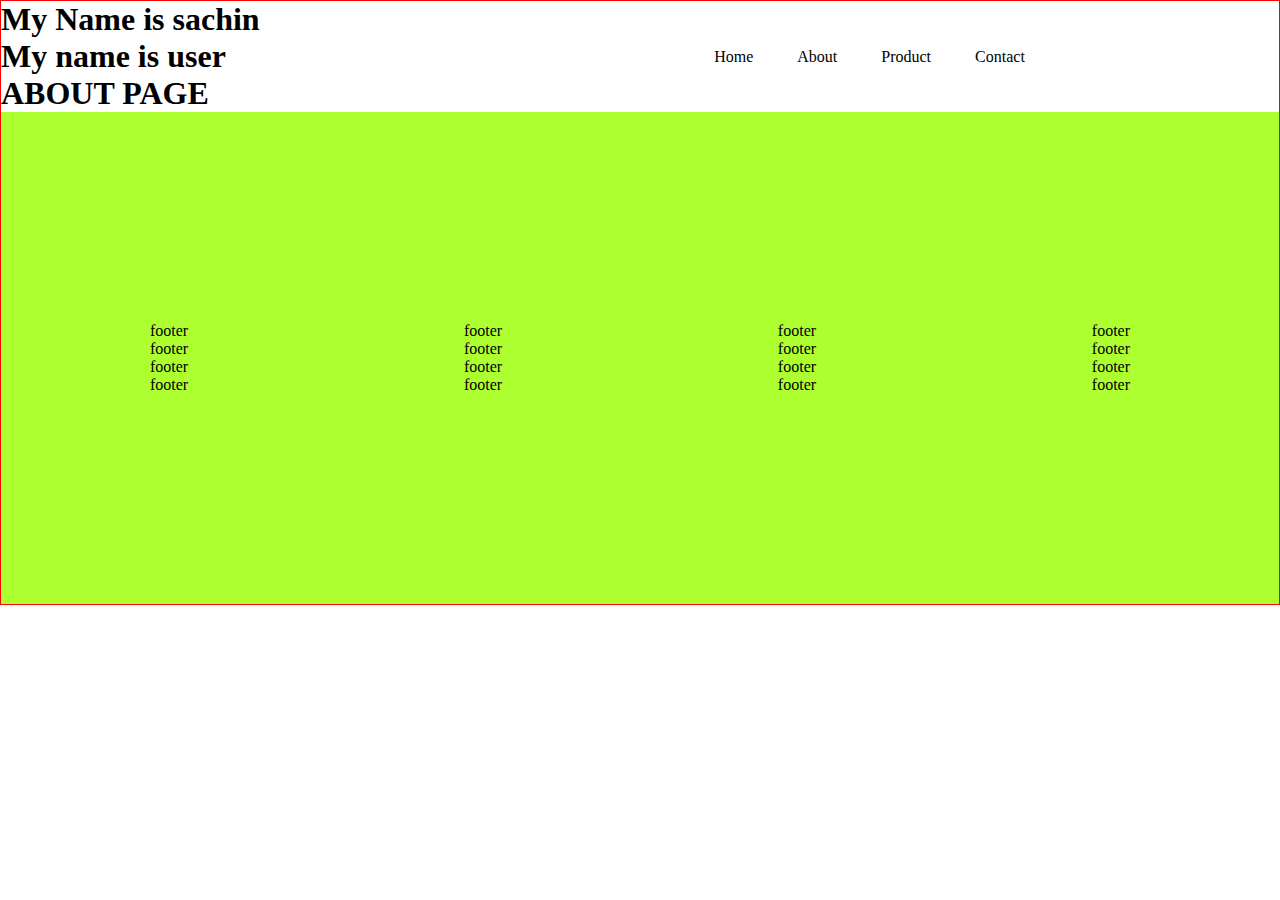
==== about.html @ 597b1d0a "first commit" ====
<!DOCTYPE html>
<html lang="en">
<head>
    <meta charset="UTF-8">
    <meta name="viewport" content="width=device-width, initial-scale=1.0">
    <title>Document</title>
    <link rel="stylesheet" href="style.css">
</head>
<body>
    <section id="container">


        <header>
                <h1>My Name is sachin</h1>
            <section id="header">
                <h1>My name is user</h1>
                   <div>
                    <img src="https://organicindia.com/cdn/shop/files/logo_120x80_e4eac21f-db47-4eab-8bac-8e0befb2e235.png?v=1666268578" alt="">
                   </div>
                   <div id="navigation">
                    <nav>
                        <a href="index.html">Home</a>
                        <a href="about.html">About</a>
                        <a href="product.html">Product</a>
                        <a href="contact.html">Contact</a>
                    </nav>
                   </div>
                   <div>
                    <i class="fas fa-search"></i>
                    <i class="far fa-heart"></i>                     
                  </div>
            </section>
        </header>
            

        <main>
            <h1>ABOUT PAGE</h1>
        </main>

        <footer>
            <section id="footer">
                <div>
                    <ul type="none">
                        <li>footer</li>
                        <li>footer</li>
                        <li>footer</li>
                        <li>footer</li>
                    </ul>
                </div>
                <div>
                    <ul type="none">
                        <li>footer</li>
                        <li>footer</li>
                        <li>footer</li>
                        <li>footer</li>
                    </ul>
                </div>
                <div>
                    <ul type="none">
                        <li>footer</li>
                        <li>footer</li>
                        <li>footer</li>
                        <li>footer</li>
                    </ul>
                </div>
                <div>
                    <ul type="none">
                        <li>footer</li>
                        <li>footer</li>
                        <li>footer</li>
                        <li>footer</li>
                    </ul>
                </div>
            </section>

        </footer>
    </section>
</body>
</html>
---- style.css ----
*{
    margin: 0;
    padding: 0;
    box-sizing: border-box;
}

#container{
    width: 100%;
    border: 1px solid red;
}

#navigation{
    display: none;
}
#header{
    display: flex;
    flex-wrap: wrap;
    justify-content: space-between;
    align-items: center;
}
#herosection{
    width: 100%;
}
#herosection div img{
    width: 100%;
}
#product,#winter,#healthy,#footer{
    display: flex;
    flex-wrap: wrap;
    justify-content: center;
    align-items: center;
}
.product-items{
    width: 100%;
    margin: 10px;
    text-align: center;
}
.product-items img{
    width: 100%;
}
#winter-item{
    width: 100%;
    text-align: center;
}
.winter-items{
    width: 100%;
    margin: 10px;
    text-align: center;
}
.winter-items img{
    width: 100%;
 
}
.healthy-item{
    width: 100%;
    margin: 10px;

}
.healthy-item img{
    width: 100%;
}
#footer div{
    width: 100%;
    text-align: center;
    margin: 10px;
}

@media only screen and (min-width:768px)
{
    .product-items{
        width: 30%;
    } 
    .winter-items{
        width: 30%;
    }  
    .healthy-item{
        width: 46%;
    
    }
    #footer div{
        width: 46%;
    }
}

@media only screen and (min-width:1200px)
{
    #navigation{
        display: block;
    }
    #navigation nav a{
        color: black;
        text-decoration: none;
        margin: 0px 20px;
    }
    .winter-items{
        width: 23%;
    }
    #footer div{
        width: 23%;
    }
    #footer{
        padding: 200px 0px;
        background-color: greenyellow;
    }
}
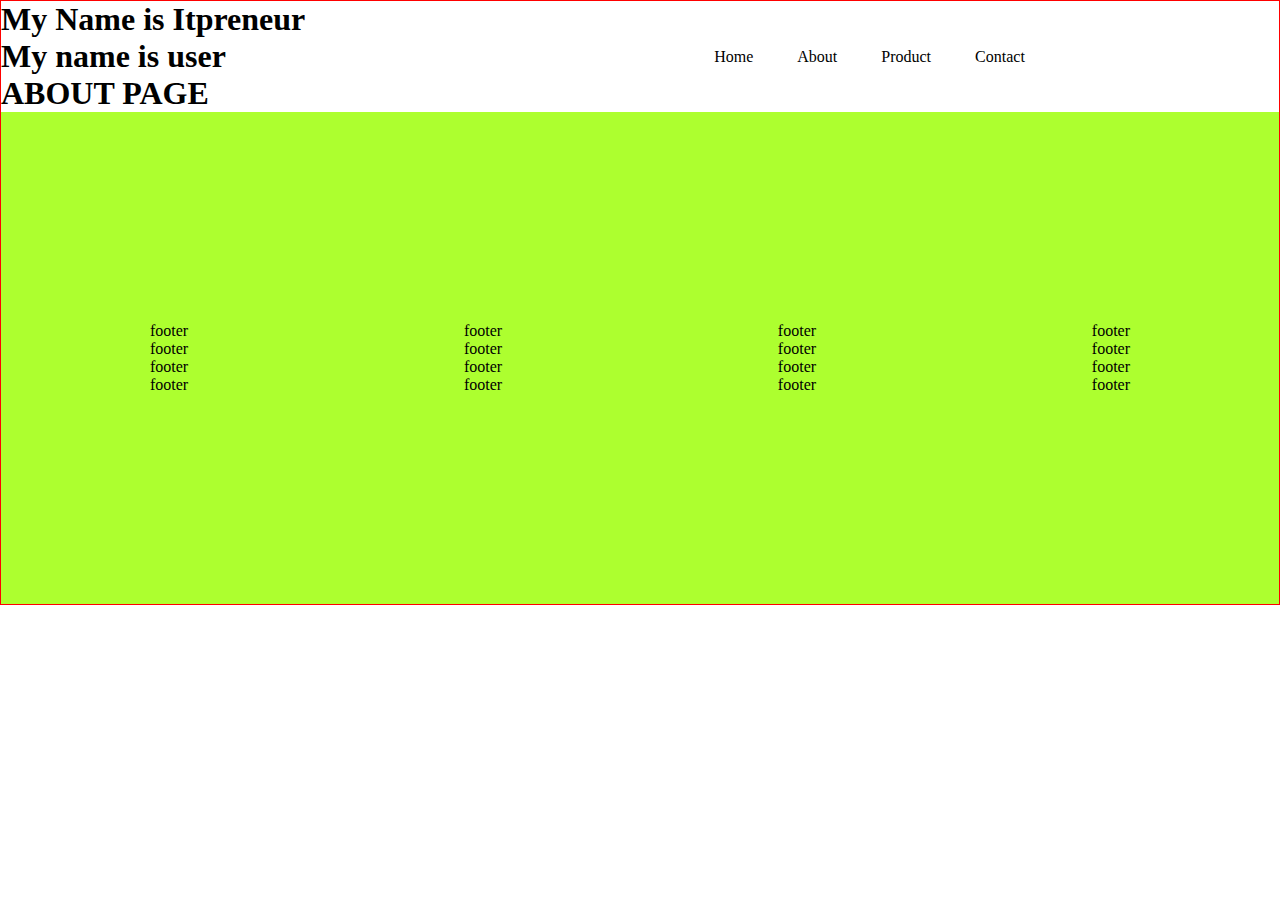
==== commit e99e62a7: "About Updated" ====
--- a/about.html
+++ b/about.html
@@ -11,7 +11,7 @@
 
 
         <header>
-                <h1>My Name is sachin</h1>
+                <h1>My Name is Itpreneur</h1>
             <section id="header">
                 <h1>My name is user</h1>
                    <div>
